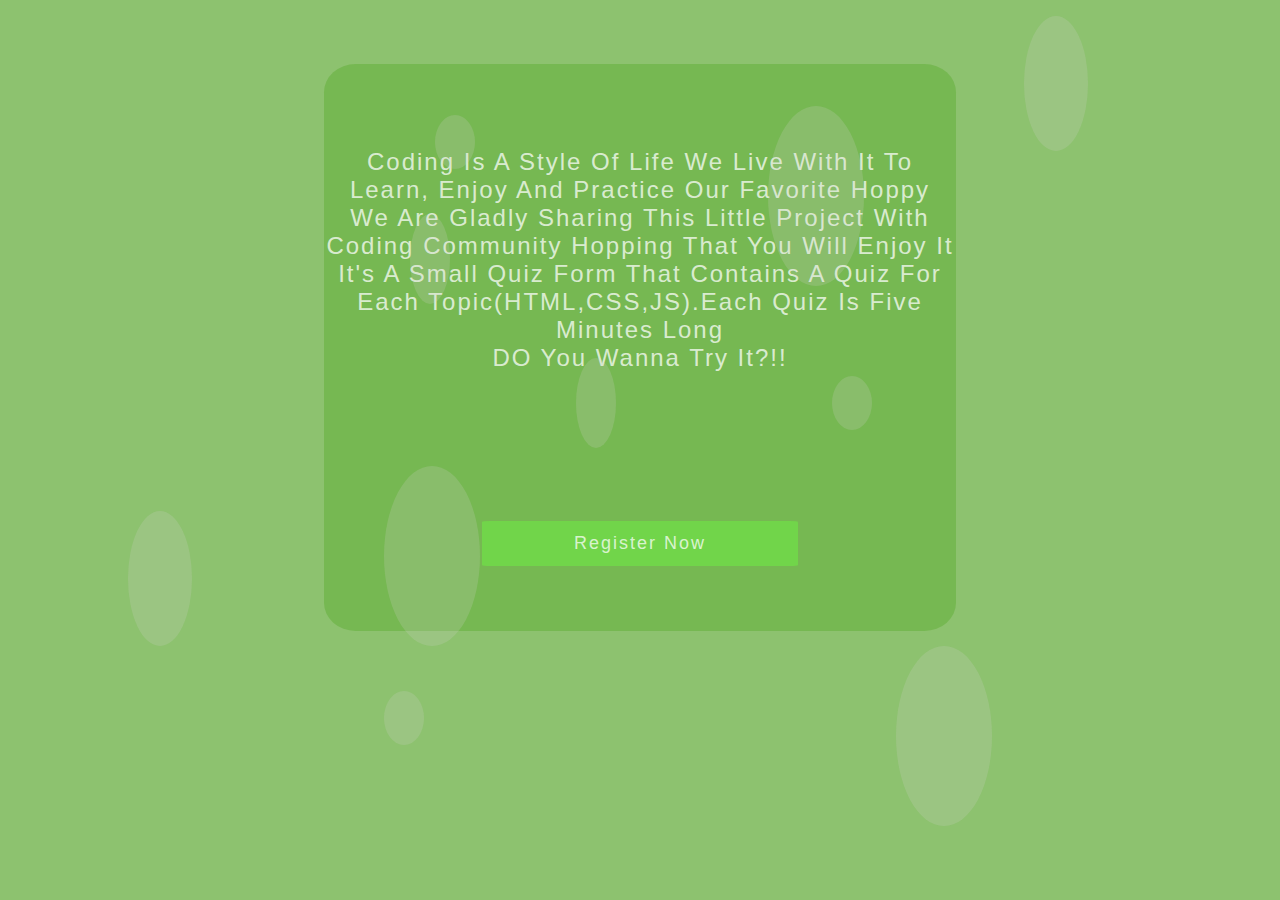
==== index.html @ 89b4d323 "Until Saturday" ====
<!DOCTYPE html>
<html lang="en">
<head>
    <meta charset="UTF-8">
    <meta http-equiv="X-UA-Compatible" content="IE=edge">
    <meta name="viewport" content="width=device-width, initial-scale=1.0">
    <link rel="stylesheet" href="./Homepage/style.css">
    <title>HomePage</title>
</head>
<body>
    <h1 id="wName"></h1>
    <form id="selectForm">
     <h2> Coding is a style of life we live with it to learn, enjoy and practice our favorite hoppy <br>
     we are gladly sharing this little project with coding community hopping that you will enjoy it <br>
     It's a small quiz form that contains a quiz for each topic(HTML,CSS,JS).Each quiz is five minutes long <br>
     DO you wanna try it?!!
    </h2>

        <button type="submit" id="submitt" value="" placeholder="" style="display: block;"><a href="./Registration page/index.html">Register Now</a></button>

        
        
    </form>
    <!-- <form action="" id="registerForm">
        
        <div id="subdiv"> <a href="../Homepage/index.html" id="sub">Go to homepage</a></div>
        <button type="submit" id="submit" value="" placeholder="">SignUp</button>
        <p>Already have an Account? <a href="../Login Page/index.html" id="a11"> Login Now!</a></p>
    
    </form> -->

    <ul id="ul1"></ul>
    <ul id="ul2"></ul>
    <ul id="ul3"></ul>
    <ul id="ul4"></ul>
    <ul id="ul5"></ul>
    <ul id="ul6"></ul>
    <ul id="ul7"></ul>
    <ul id="ul8"></ul>
    <ul id="ul9"></ul>
    <ul id="ul99"></ul>
</body>
</html>
---- Homepage/style.css ----
*{box-sizing: border-box;}
body{
    margin-top: 5%; 
    text-align: center;
    background-color: #8DC26F;
    
}
h1{
    color: rgba(255, 255, 255, 0.745);
    font-family: Arial, Helvetica, sans-serif;
}
form{
    background-color: #76b852;
    height: 63vh;
    display: grid;
    justify-content: center;
    align-items: center;
    width: 50%;
    height: 20hv;
    margin: 5% 25%;
    border-radius: 5%;
}
input{
    background-color:rgb(113, 213, 74);
    display: block;
    border: 1px solid rgba(255, 255, 255, 0.412);
    height: 5vh;
    text-align: center;
    color: aliceblue;
    font-size: large;
    font-weight: 500;
    font-family: Arial, Helvetica, sans-serif;
    width: 50%;
    margin: 0 25%;
}
button{
    border: 2px solid transparent;
    border-radius: 2.5%;
    background-color:rgb(113, 213, 74) ;
    color: rgba(255, 255, 255, 0.745);
    height: 5vh;
    font-size: large;
    font-weight: 500;
    letter-spacing: 2px;
    font-family: Arial, Helvetica, sans-serif;
    width: 50%;
    margin-left: 25%;
    display: none;
}
#submitt:hover{
    cursor: pointer;
    opacity: 0.8;
}

#ul1{
    position: absolute;
    top: 0%;
    left: 80%;
    background-color: rgb(213, 208, 208);
    width:5%;
    height: 15vh;
    display: block;
    border-radius: 50%;
    opacity: 20%;

}
#ul2{
    position: absolute;
    top: 55%;
    left: 10%;
    background-color: rgb(213, 208, 208);
    width:5%;
    height: 15vh;
    display: block;
    border-radius: 50%;
    opacity: 20%;

}
#ul3{
    position: absolute;
    top: 10%;
    left: 60%;
    background-color: rgb(213, 208, 208);
    width:7.5%;
    height: 20vh;
    display: block;
    border-radius: 75%;
    opacity: 20%;

}
#ul4{
    position: absolute;
    top: 70%;
    left: 70%;
    background-color: rgb(213, 208, 208);
    width:7.5%;
    height: 20vh;
    display: block;
    border-radius: 75%;
    opacity: 20%;

}
#ul5{
    position: absolute;
    top: 22%;
    left: 32%;
    background-color: rgb(213, 208, 208);
    width:2.5%;
    height: 10vh;
    display: block;
    border-radius: 50%;
    opacity: 20%;

}
#ul6{
    position: absolute;
    top: 38%;
    left: 45%;
    background-color: rgb(213, 208, 208);
    width:2.5%;
    height: 10vh;
    display: block;
    border-radius: 50%;
    opacity: 20%;

}
#ul7{
    position: absolute;
    top: 50%;
    left: 30%;
    background-color: rgb(213, 208, 208);
    width: 7.5%;
    height: 20vh;
    display: block;
    border-radius: 100%;
    opacity: 20%;

}
#ul8{
    position: absolute;
    top: 40%;
    left: 65%;
    background-color: rgb(213, 208, 208);
    width: 0.5%;
    height: 6vh;
    display: block;
    border-radius: 100%;
    opacity: 20%;

}
#ul9{
    position: absolute;
    top: 75%;
    left: 30%;
    background-color: rgb(213, 208, 208);
    width: 0.5%;
    height: 6vh;
    display: block;
    border-radius: 100%;
    opacity: 20%;

}
#ul99{
    position: absolute;
    top: 11%;
    left: 34%;
    background-color: rgb(213, 208, 208);
    width: 0.5%;
    height: 6vh;
    display: block;
    border-radius: 100%;
    opacity: 20%;

}
#sub:hover {
    -webkit-transition: .5s all;
    -moz-transition: .5s all;
    -o-transition: .5s all;
    -ms-transition: .5s all;
    transition: .5s all;
    background: #8DC26F;
  }


#sub{
    text-align: center;
    /* font-size: .9em; */
    color: rgba(255, 255, 255, 0.745);
    background: rgb(113, 213, 74);
    outline: none;
    border: 1px solid #76b852;
    cursor: pointer;
    padding: 5% 5%;
    -webkit-appearance: none;
    width: 100%;
    /* margin: 2em 0; */
    letter-spacing: 2px;
    display: block;
    text-decoration: none;
    font-family: Arial, Helvetica, sans-serif;
  }
  #subdiv{
    background-color:rgb(113, 213, 74) ;
    width: 91%;
    display: none;
  }
  P{
    color: rgba(255, 255, 255, 0.745);
    font-family: Arial, Helvetica, sans-serif;
  }
#a11{
    color: rgba(255, 255, 255, 0.745);
    font-family: Arial, Helvetica, sans-serif;
    text-decoration: none;
  }
  /* //////////////////////// */
  select{
    color: rgba(255, 255, 255, 0.745);
    text-align: center;
    font-family: 'Roboto', sans-serif;
    background-color:rgb(113, 213, 74);
    width: 100%;
    height: 5vh;
    letter-spacing: 4px;
    border: none;
    margin: 0 25%;
    
  }
  /* #option1{
    color: white;
    text-align: center;
    font-family: 'Roboto', sans-serif;
    background-color:#76b852;
    width: 100%;
    height: 5vh;
    letter-spacing: 4px;
    border: none;
  } */
  #selectDiv{
   display: flex;
   justify-content: center;
  }
  select:hover {
    -webkit-transition: .5s all;
    -moz-transition: .5s all;
    -o-transition: .5s all;
    -ms-transition: .5s all;
    transition: .5s all;
    background: #8DC26F;
  }

  h2 {
    text-align: center;
    color: rgba(255, 255, 255, 0.745);
    font-weight: 100;
    text-transform: capitalize;
    letter-spacing: 2px;
    font-family: 'Roboto', sans-serif;
  }
  a{
    text-decoration: none;
    color: rgba(255, 255, 255, 0.745);
  }
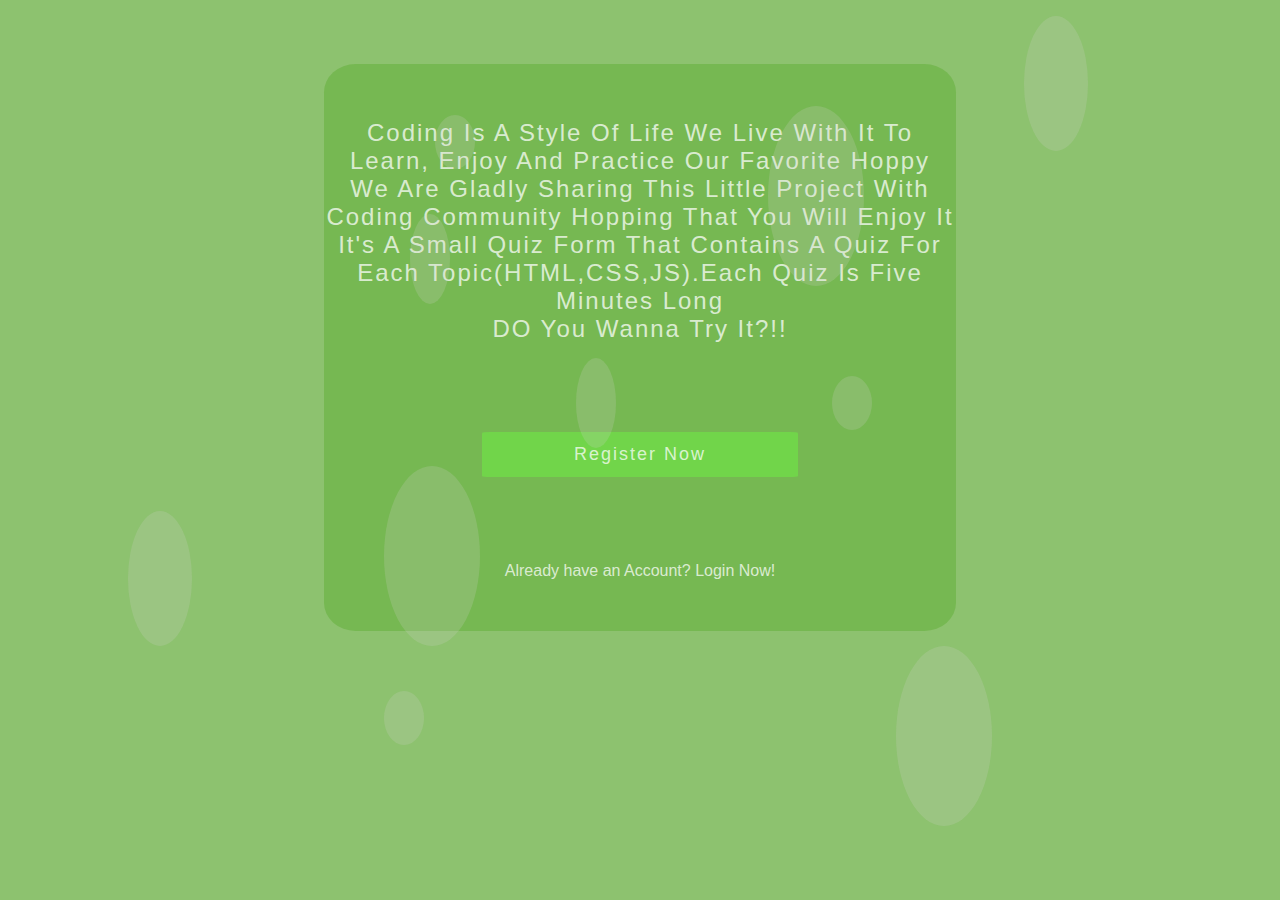
==== commit 87910d36: "questions and indexPage" ====
--- a/index.html
+++ b/index.html
@@ -8,6 +8,7 @@
     <title>HomePage</title>
 </head>
 <body>
+
     <h1 id="wName"></h1>
     <form id="selectForm">
      <h2> Coding is a style of life we live with it to learn, enjoy and practice our favorite hoppy <br>
@@ -19,15 +20,9 @@
         <button type="submit" id="submitt" value="" placeholder="" style="display: block;"><a href="./Registration page/index.html">Register Now</a></button>
 
         
-        
+        <p>Already have an Account? <a href="./Login Page/index.html" id="a11"> Login Now!</a></p>
     </form>
-    <!-- <form action="" id="registerForm">
-        
-        <div id="subdiv"> <a href="../Homepage/index.html" id="sub">Go to homepage</a></div>
-        <button type="submit" id="submit" value="" placeholder="">SignUp</button>
-        <p>Already have an Account? <a href="../Login Page/index.html" id="a11"> Login Now!</a></p>
     
-    </form> -->
 
     <ul id="ul1"></ul>
     <ul id="ul2"></ul>
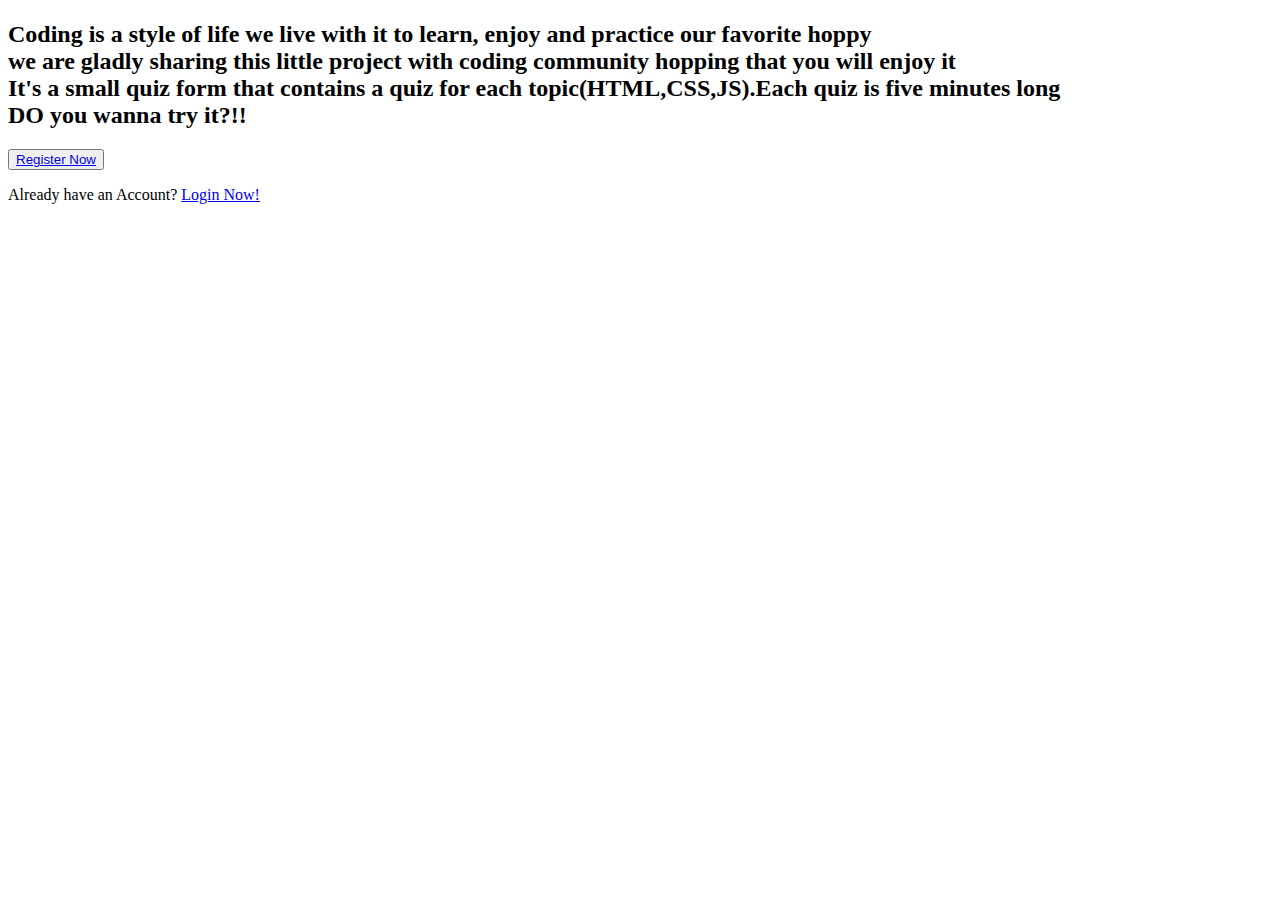
==== commit 09687ee3: "last version" ====
--- a/index.html
+++ b/index.html
@@ -4,23 +4,23 @@
     <meta charset="UTF-8">
     <meta http-equiv="X-UA-Compatible" content="IE=edge">
     <meta name="viewport" content="width=device-width, initial-scale=1.0">
-    <link rel="stylesheet" href="./Homepage/style.css">
+    <link rel="stylesheet" href="./homepage/style.css">
     <title>HomePage</title>
 </head>
 <body>
 
     <h1 id="wName"></h1>
-    <form id="selectForm">
-     <h2> Coding is a style of life we live with it to learn, enjoy and practice our favorite hoppy <br>
+    <form id="homeForm">
+     <h2 id="h2welcoming"> Coding is a style of life we live with it to learn, enjoy and practice our favorite hoppy <br>
      we are gladly sharing this little project with coding community hopping that you will enjoy it <br>
      It's a small quiz form that contains a quiz for each topic(HTML,CSS,JS).Each quiz is five minutes long <br>
      DO you wanna try it?!!
     </h2>
 
-        <button type="submit" id="submitt" value="" placeholder="" style="display: block;"><a href="./Registration page/index.html">Register Now</a></button>
+        <button type="submit" id="submitt" value="" placeholder="" style="display: block;"><a href="./Registration page/index.html" id="link">Register Now</a></button>
 
         
-        <p>Already have an Account? <a href="./Login Page/index.html" id="a11"> Login Now!</a></p>
+        <p id="par">Already have an Account? <a href="./Login Page/index.html" id="a22"> Login Now!</a></p>
     </form>
     
 
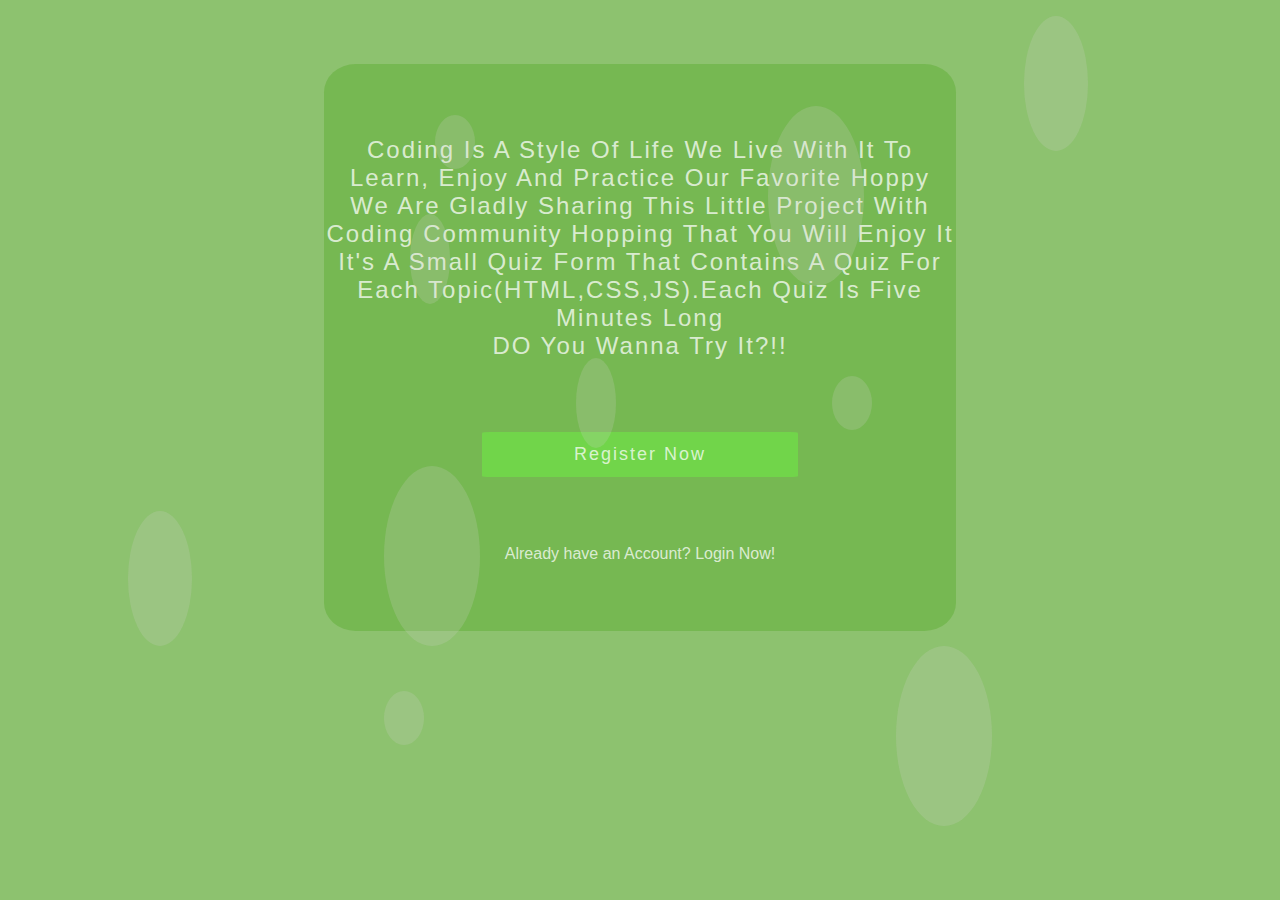
==== commit 06ae0acc: "error solved" ====
--- a/index.html
+++ b/index.html
@@ -4,7 +4,7 @@
     <meta charset="UTF-8">
     <meta http-equiv="X-UA-Compatible" content="IE=edge">
     <meta name="viewport" content="width=device-width, initial-scale=1.0">
-    <link rel="stylesheet" href="./homepage/style.css">
+    <link rel="stylesheet" href="./Homepage/style.css">
     <title>HomePage</title>
 </head>
 <body>
--- a/Homepage/style.css
+++ b/Homepage/style.css
@@ -0,0 +1,873 @@
+*{box-sizing: border-box;}
+body{
+    margin-top: 5%; 
+    text-align: center;
+    background-color: #8DC26F;
+    
+}
+h1{
+    color: rgba(255, 255, 255, 0.745);
+    font-family: Arial, Helvetica, sans-serif;
+}
+form{
+    background-color: #76b852;
+    height: 63vh;
+    display: grid;
+    justify-content: center;
+    align-items: center;
+    width: 50%;
+    height: 20hv;
+    margin: 5% 25%;
+    border-radius: 5%;
+    align-content: space-evenly;
+}
+#homeForm{
+    background-color: #76b852;
+    height: 63vh;
+    display: grid;
+    justify-content: center;
+    align-items: center;
+    width: 50%;
+    height: 20hv;
+    margin: 5% 25%;
+    border-radius: 5%;
+    align-content: space-evenly;
+}
+input{
+    background-color:rgb(113, 213, 74);
+    display: block;
+    border: 1px solid rgba(255, 255, 255, 0.412);
+    height: 5vh;
+    text-align: center;
+    color: aliceblue;
+    font-size: large;
+    font-weight: 500;
+    font-family: Arial, Helvetica, sans-serif;
+    width: 50%;
+    margin: 0 25%;
+}
+button{
+    border: 2px solid transparent;
+    border-radius: 2.5%;
+    background-color:rgb(113, 213, 74) ;
+    color: rgba(255, 255, 255, 0.745);
+    height: 5vh;
+    font-size: large;
+    font-weight: 500;
+    letter-spacing: 2px;
+    font-family: Arial, Helvetica, sans-serif;
+    width: 50%;
+    margin-left: 25%;
+
+}
+#submitt:hover{
+    cursor: pointer;
+    opacity: 0.8;
+}
+
+#ul1{
+    position: absolute;
+    top: 0%;
+    left: 80%;
+    background-color: rgb(213, 208, 208);
+    width:5%;
+    height: 15vh;
+    display: block;
+    border-radius: 50%;
+    opacity: 20%;
+
+}
+#ul2{
+    position: absolute;
+    top: 55%;
+    left: 10%;
+    background-color: rgb(213, 208, 208);
+    width:5%;
+    height: 15vh;
+    display: block;
+    border-radius: 50%;
+    opacity: 20%;
+
+}
+#ul3{
+    position: absolute;
+    top: 10%;
+    left: 60%;
+    background-color: rgb(213, 208, 208);
+    width:7.5%;
+    height: 20vh;
+    display: block;
+    border-radius: 75%;
+    opacity: 20%;
+
+}
+#ul4{
+    position: absolute;
+    top: 70%;
+    left: 70%;
+    background-color: rgb(213, 208, 208);
+    width:7.5%;
+    height: 20vh;
+    display: block;
+    border-radius: 75%;
+    opacity: 20%;
+
+}
+#ul5{
+    position: absolute;
+    top: 22%;
+    left: 32%;
+    background-color: rgb(213, 208, 208);
+    width:2.5%;
+    height: 10vh;
+    display: block;
+    border-radius: 50%;
+    opacity: 20%;
+
+}
+#ul6{
+    position: absolute;
+    top: 38%;
+    left: 45%;
+    background-color: rgb(213, 208, 208);
+    width:2.5%;
+    height: 10vh;
+    display: block;
+    border-radius: 50%;
+    opacity: 20%;
+
+}
+#ul7{
+    position: absolute;
+    top: 50%;
+    left: 30%;
+    background-color: rgb(213, 208, 208);
+    width: 7.5%;
+    height: 20vh;
+    display: block;
+    border-radius: 100%;
+    opacity: 20%;
+
+}
+#ul8{
+    position: absolute;
+    top: 40%;
+    left: 65%;
+    background-color: rgb(213, 208, 208);
+    width: 0.5%;
+    height: 6vh;
+    display: block;
+    border-radius: 100%;
+    opacity: 20%;
+
+}
+#ul9{
+    position: absolute;
+    top: 75%;
+    left: 30%;
+    background-color: rgb(213, 208, 208);
+    width: 0.5%;
+    height: 6vh;
+    display: block;
+    border-radius: 100%;
+    opacity: 20%;
+
+}
+#ul99{
+    position: absolute;
+    top: 11%;
+    left: 34%;
+    background-color: rgb(213, 208, 208);
+    width: 0.5%;
+    height: 6vh;
+    display: block;
+    border-radius: 100%;
+    opacity: 20%;
+
+}
+#sub:hover {
+    -webkit-transition: .5s all;
+    -moz-transition: .5s all;
+    -o-transition: .5s all;
+    -ms-transition: .5s all;
+    transition: .5s all;
+    background: #8DC26F;
+  }
+
+
+#sub{
+    text-align: center;
+    /* font-size: .9em; */
+    color: rgba(255, 255, 255, 0.745);
+    background: rgb(113, 213, 74);
+    outline: none;
+    border: 1px solid #76b852;
+    cursor: pointer;
+    padding: 5% 5%;
+    -webkit-appearance: none;
+    width: 100%;
+    /* margin: 2em 0; */
+    letter-spacing: 2px;
+    display: block;
+    text-decoration: none;
+    font-family: Arial, Helvetica, sans-serif;
+  }
+  #subdiv{
+    background-color:rgb(113, 213, 74) ;
+    width: 91%;
+    display: none;
+  }
+  P{
+    color: rgba(255, 255, 255, 0.745);
+    font-family: Arial, Helvetica, sans-serif;
+  }
+#a11{
+    color: rgba(255, 255, 255, 0.745);
+    font-family: Arial, Helvetica, sans-serif;
+    text-decoration: none;
+  }
+  /* //////////////////////// */
+  select{
+    color: rgba(255, 255, 255, 0.745);
+    text-align: center;
+    font-family: 'Roboto', sans-serif;
+    background-color:rgb(113, 213, 74);
+    width: 100%;
+    height: 5vh;
+    letter-spacing: 4px;
+    border: none;
+    margin: 0 25%;
+    
+  }
+  /* #option1{
+    color: white;
+    text-align: center;
+    font-family: 'Roboto', sans-serif;
+    background-color:#76b852;
+    width: 100%;
+    height: 5vh;
+    letter-spacing: 4px;
+    border: none;
+  } */
+  #selectDiv{
+   display: flex;
+   justify-content: center;
+  }
+  select:hover {
+    -webkit-transition: .5s all;
+    -moz-transition: .5s all;
+    -o-transition: .5s all;
+    -ms-transition: .5s all;
+    transition: .5s all;
+    background: #8DC26F;
+  }
+
+  h2, h3 {
+    text-align: center;
+    color: rgba(255, 255, 255, 0.745);
+    font-weight: 100;
+    text-transform: capitalize;
+    letter-spacing: 2px;
+    font-family: 'Roboto', sans-serif;
+  }
+  a{
+    text-decoration: none;
+    color: rgba(255, 255, 255, 0.745);
+  }
+#h2welcoming{
+    text-align: center;
+
+}
+
+  /* /////////////////////media///////////////////////////// */
+  @media (min-width:1600px) and (max-width:2560px)
+  {
+    #submitt{
+        margin-top: 4%;
+        width: 50%;
+        margin-left: 25%;
+       }
+       option{
+           font-size: 12px;
+           width: 10px;
+           display: inline;
+       }
+    #homeForm{
+        width: 60%;
+        margin: 12% 21%;
+      }
+      #h2welcoming {
+        text-align: center;
+        font-size: 2vw;
+    }
+    a{
+        font-size: 2vw;
+    }
+    p{
+        font-size: 2vw;
+    }
+    #wName{
+        font-size: 3vw;
+    }
+    #selectForm{
+        width: 80%;
+        margin: 5% 10%;
+        align-content: center;
+       }
+   #select{
+    font-size: 1vw
+   }
+   h2{
+       font-size: 2vw;
+   }
+    #ul1{
+      position: absolute;
+      top: 0%;
+      left: 80%;
+      background-color: rgb(213, 208, 208);
+      width:11%;
+      height: 15vh;
+      display: block;
+      border-radius: 50%;
+      opacity: 20%;
+  
+  }
+  #ul2{
+      position: absolute;
+      top: 70%;
+      left: 10%;
+      background-color: rgb(213, 208, 208);
+      width: 12%;
+      height: 17vh;
+      display: block;
+      border-radius: 50%;
+      opacity: 20%;
+  
+  }
+  #ul3{
+      position: absolute;
+      top: 10%;
+      left: 60%;
+      background-color: rgb(213, 208, 208);
+      width:14.5%;
+      height: 20vh;
+      display: block;
+      border-radius: 75%;
+      opacity: 20%;
+  
+  }
+  #ul4{
+      position: absolute;
+      top: 70%;
+      left: 70%;
+      background-color: rgb(213, 208, 208);
+      width: 13.5%;
+      height: 20vh;
+      display: block;
+      border-radius: 75%;
+      opacity: 20%;
+  
+  }
+  #ul5{
+      position: absolute;
+      top: 22%;
+      left: 18%;
+      background-color: rgb(213, 208, 208);
+      width: 6.5%;
+      height: 10vh;
+      display: block;
+      border-radius: 50%;
+      opacity: 20%;
+  
+  }
+  #ul6{
+      position: absolute;
+      top: 38%;
+      left: 45%;
+      background-color: rgb(213, 208, 208);
+      width: 9.5%;
+      height: 13vh;
+      display: block;
+      border-radius: 50%;
+      opacity: 20%;
+  
+  }
+  #ul7{
+      position: absolute;
+      top: 50%;
+      left: 16%;
+      background-color: rgb(213, 208, 208);
+      width:14.5%;
+      height: 20vh;
+      display: block;
+      border-radius: 100%;
+      opacity: 20%;
+  
+  }
+  #ul8{
+      position: absolute;
+      top: 40%;
+      left: 65%;
+      background-color: rgb(213, 208, 208);
+      width: 7.5%;
+     height: 10vh;
+      display: block;
+      border-radius: 100%;
+      opacity: 20%;
+  
+  }
+  #ul9{
+      position: absolute;
+      top: 75%;
+      left: 30%;
+      background-color: rgb(213, 208, 208);
+      width: 10.5%;
+      height: 14vh;
+      display: block;
+      border-radius: 100%;
+      opacity: 20%;
+  
+  }
+  #ul99{
+      position: absolute;
+      top: 11%;
+      left: 34%;
+      background-color: rgb(213, 208, 208);
+      width: 7.5%;
+      height: 11vh;
+      display: block;
+      border-radius: 100%;
+      opacity: 20%;
+  
+  }
+  }
+
+
+
+  @media (max-width:769px)
+  {
+    a{
+        font-size: 65%;
+    }
+    #a11{
+        font-size: 2vw;
+    }
+    #selectForm{
+        width: 80%;
+        margin: 10% 10%;
+        align-content: center;
+       }
+       #submitt{
+        margin-top: 8%;
+        width: 84%;
+        margin-left: 8%;
+       }
+   #select{
+    letter-spacing: 1px;
+    margin: 0 8%;
+   }
+    #homeForm{
+        width: 60%;
+        margin: 12% 21%;
+      }
+    #h2welcoming{
+        text-align: center;
+     font-size:85%;;
+    }
+    #ul1{
+      position: absolute;
+      top: 0%;
+      left: 80%;
+      background-color: rgb(213, 208, 208);
+      width:11%;
+      height: 15vh;
+      display: block;
+      border-radius: 50%;
+      opacity: 20%;
+  
+  }
+  #ul2{
+      position: absolute;
+      top: 55%;
+      left: 10%;
+      background-color: rgb(213, 208, 208);
+      width: 10%;
+      height: 15vh;
+      display: block;
+      border-radius: 50%;
+      opacity: 20%;
+  
+  }
+  #ul3{
+      position: absolute;
+      top: 10%;
+      left: 60%;
+      background-color: rgb(213, 208, 208);
+      width:14.5%;
+      height: 20vh;
+      display: block;
+      border-radius: 75%;
+      opacity: 20%;
+  
+  }
+  #ul4{
+      position: absolute;
+      top: 70%;
+      left: 70%;
+      background-color: rgb(213, 208, 208);
+      width: 14.5%;
+      height: 20vh;
+      display: block;
+      border-radius: 75%;
+      opacity: 20%;
+  
+  }
+  #ul5{
+      position: absolute;
+      top: 22%;
+      left: 32%;
+      background-color: rgb(213, 208, 208);
+      width: 9.5%;
+      height: 10vh;
+      display: block;
+      border-radius: 50%;
+      opacity: 20%;
+  
+  }
+  #ul6{
+      position: absolute;
+      top: 38%;
+      left: 45%;
+      background-color: rgb(213, 208, 208);
+      width: 8.5%;
+      height: 10vh;
+      display: block;
+      border-radius: 50%;
+      opacity: 20%;
+  
+  }
+  #ul7{
+      position: absolute;
+      top: 50%;
+      left: 30%;
+      background-color: rgb(213, 208, 208);
+      width:14.5%;
+      height: 20vh;
+      display: block;
+      border-radius: 100%;
+      opacity: 20%;
+  
+  }
+  #ul8{
+      position: absolute;
+      top: 40%;
+      left: 65%;
+      background-color: rgb(213, 208, 208);
+      width: 0.5%;
+      height: 6vh;
+      display: block;
+      border-radius: 100%;
+      opacity: 20%;
+  
+  }
+  #ul9{
+      position: absolute;
+      top: 75%;
+      left: 30%;
+      background-color: rgb(213, 208, 208);
+      width: 9.5%;
+      height: 12vh;
+      display: block;
+      border-radius: 100%;
+      opacity: 20%;
+  
+  }
+  #ul99{
+      position: absolute;
+      top: 11%;
+      left: 34%;
+      background-color: rgb(213, 208, 208);
+      width: 0.5%;
+      height: 6vh;
+      display: block;
+      border-radius: 100%;
+      opacity: 20%;
+  
+  }
+  #par,#a22,#link{
+    font-size: 14px;
+   }
+  }
+  @media (max-width:426px)
+  {
+      h1{
+        font-size: 5.5vw;
+        margin-top: 15%;
+      }
+      h2{
+        font-size: 90%;
+      }
+    #h2welcoming{
+        text-align: center;
+       font-size: 65%;
+    } 
+    #homeForm{
+        width: 70%;
+        margin: 25% 16%;
+    } 
+  
+    a{
+        font-size: 50%;
+    }
+    #a11{
+        font-size: 100%;
+    }
+    p{
+        font-size: 60%;
+    }
+    #ul1{
+        width: 17%;
+    height: 12vh;
+
+    }
+    #ul2{
+        width: 16%;
+        height: 11vh;
+    }
+    #ul3{
+     width: 18.5%;
+    height: 12vh;
+    }
+    #ul4{
+        width: 17.5%;
+        height: 15vh;
+    }
+    #ul5{
+        left: 16%;
+        width: 15.5%;
+    }
+    #ul6{
+        left: 9%;
+        width: 15.5%;
+    }
+    #ul7{
+        width: 15.5%;
+    height: 12vh;
+    left: 68%;
+    }  
+    #selectForm{
+        width: 80%;
+        margin: 10% 10%;
+        align-content: center;
+       }
+       #submitt{
+        margin-top: 8%;
+        width: 84%;
+        margin-left: 8%;
+       }
+   #select{
+    letter-spacing: 1px;
+    margin: 0 8%;
+   }
+   button a{
+    font-size: 53%;
+   }
+   #par,#a22,#link{
+    font-size: 14px;
+   }
+   
+  }
+  @media (max-width:376px)
+  { 
+    #h2welcoming{
+        text-align: center;
+        align-content: center;
+       font-size: 60%;
+    }
+    a {
+        font-size: 40%;
+    }
+    #a11{
+        font-size: 2.5vw;
+    }
+    #ul1{
+        width: 17%;
+    height: 12vh;
+
+    }
+    #ul2{
+        width: 16%;
+        height: 11vh;
+    }
+    #ul3{
+     width: 18.5%;
+    height: 12vh;
+    }
+    #ul4{
+        width: 17.5%;
+        height: 15vh;
+    }
+    #ul5{
+        left: 16%;
+        width: 15.5%;
+    }
+    #ul6{
+        left: 9%;
+        width: 15.5%;
+    }
+    #ul7{
+        width: 18.5%;
+    height: 13vh;
+    }  
+    #homeForm{
+        width: 70%;
+        margin: 30% 18%;
+    }
+    button{
+        margin-bottom: 5%;
+    }
+    #selectForm{
+        width: 80%;
+        margin: 10% 10%;
+        align-content: center;
+       }
+       #submitt{
+        margin-top: 8%;
+        width: 84%;
+        margin-left: 8%;
+       }
+   #select{
+    letter-spacing: 1px;
+    margin: 0 8%;
+   }
+   button a{
+    font-size: 53%;
+   }
+   #par,#a22,#link{
+    font-size: 11px;
+   }
+
+  }
+  @media (max-width:321px)
+  { 
+    #h2welcoming{
+        text-align: center;
+        font-size: 70%;
+       margin-bottom:10%;
+    }
+    a {
+        font-size: 30%;
+    }
+    p{
+        font-size: 45%;
+    }
+    #ul1{
+        width: 16%;
+    height: 10vh;
+    }
+    #ul3{
+     width: 18.5%;
+    height: 11vh;
+    }
+    #ul4{
+        width: 17.5%;
+        height: 15vh;
+    }
+    #ul5{
+        left: 16%;
+    }
+    #ul6{
+        left: 9%;
+    }  
+    #ul7{
+    width: 19.5%;
+    height: 10vh;
+    }
+    #ul8{
+        width: 25.5%;
+        height: 12vh;
+        top: 27%;
+       }
+    #homeForm{
+        width: 70%;
+        margin: 30% 18%;
+    }
+    
+    #selectForm{
+        width: 80%;
+        margin: 10% 10%;
+        align-content: center;
+       }
+
+       #submitt{
+        margin-top: 8%;
+        width: 84%;
+        margin-left: 8%;
+       }
+   #select{
+    letter-spacing: 1px;
+    margin: 0 8%;
+   }
+   button a{
+    font-size: 53%;
+   }
+   #par,#a22,#link{
+    font-size: 10px;
+   }
+
+  }
+  @media (max-width:281px){
+    button{
+        height: 6vh;
+    }
+    #homeForm{
+        width: 70%;
+        margin: 30% 18%;
+    }
+    #h2welcoming{
+        margin-bottom: 15%;
+    }
+   p{
+    margin-top: 15%;
+   }
+   #ul1{
+    height: 7vh;
+   }
+   #ul2{
+    height: 10vh;
+   }
+   #ul3{
+    height: 9vh;
+   }
+   #ul4{
+    height: 8vh;
+   }
+   #ul7{
+    height: 11vh;
+   }
+  
+   #submitt{
+    margin-top: 8%;
+    width: 84%;
+    margin-left: 8%;
+   }
+   #selectForm{
+    width: 80%;
+    margin: 10% 10%;
+    align-content: center;
+   }
+   #wName{
+    font-size: 7.5vw;
+    margin-top: 20%;
+   }
+  #a11{
+    font-size: 53%;
+   }
+   #select{
+    letter-spacing: 1px;
+    margin: 0 8%;
+   }
+   #par,#a22,#link{
+    font-size: 10px;
+   }
+  }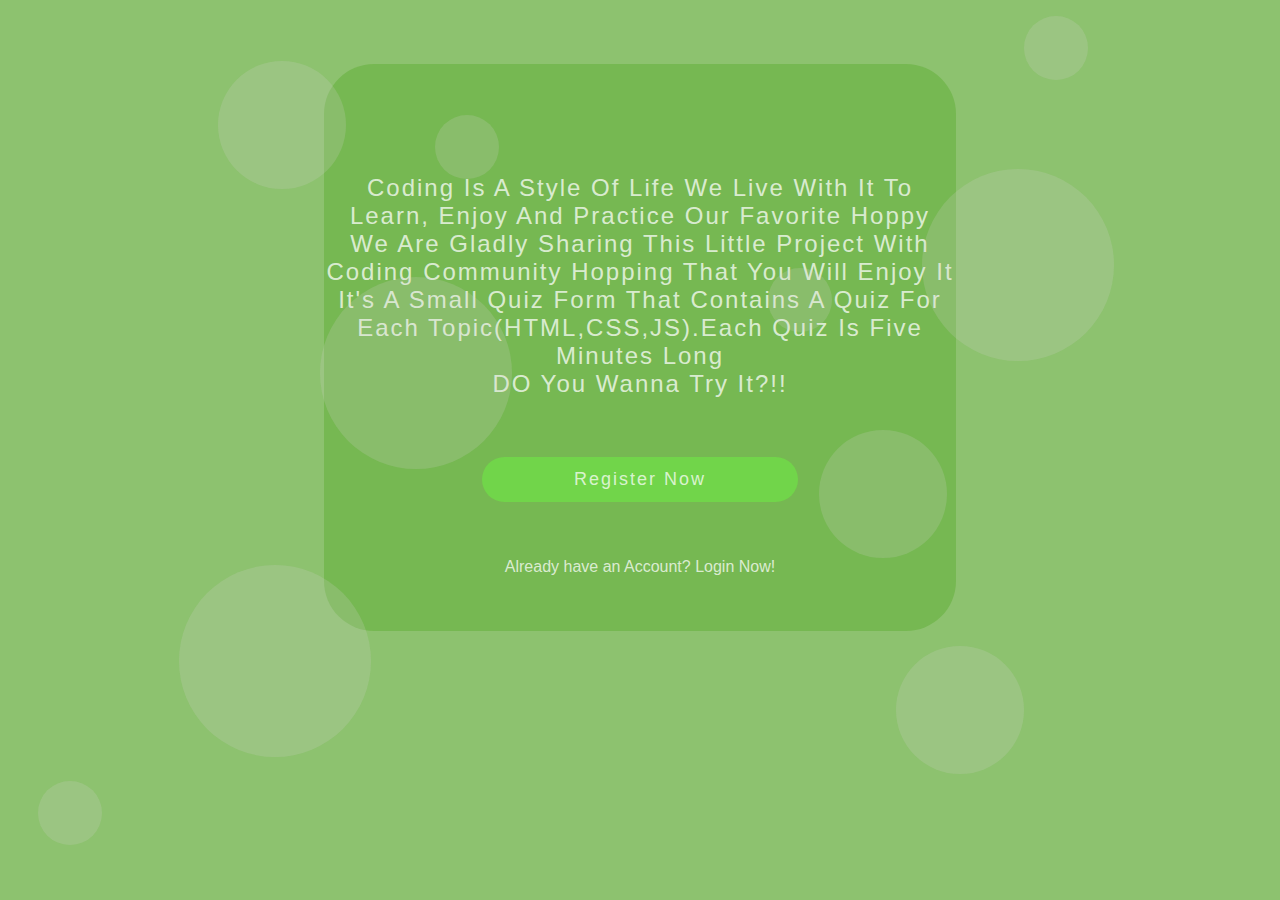
==== commit f3127c63: "Done" ====
--- a/index.html
+++ b/index.html
@@ -9,20 +9,25 @@
 </head>
 <body>
 
-    <h1 id="wName"></h1>
-    <form id="homeForm">
+ <form id="homeForm">
      <h2 id="h2welcoming"> Coding is a style of life we live with it to learn, enjoy and practice our favorite hoppy <br>
      we are gladly sharing this little project with coding community hopping that you will enjoy it <br>
      It's a small quiz form that contains a quiz for each topic(HTML,CSS,JS).Each quiz is five minutes long <br>
      DO you wanna try it?!!
     </h2>
 
-        <button type="submit" id="submitt" value="" placeholder="" style="display: block;"><a href="./Registration page/index.html" id="link">Register Now</a></button>
+        <button type="submit" id="submitt" value="" placeholder="" style="display: block;"><a href="./Registration page/index.html">Register Now</a></button>
 
+        <p>Already have an Account? <a href="./Login Page/index.html" id="a11">Login Now!</a></p>
         
-        <p id="par">Already have an Account? <a href="./Login Page/index.html" id="a22"> Login Now!</a></p>
     </form>
+    <!-- <form action="" id="registerForm">
+        
+        <div id="subdiv"> <a href="../Homepage/index.html" id="sub">Go to homepage</a></div>
+        <button type="submit" id="submit" value="" placeholder="">SignUp</button>
+        <p>Already have an Account? <a href="../Login Page/index.html" id="a11"> Login Now!</a></p>
     
+    </form> -->
 
     <ul id="ul1"></ul>
     <ul id="ul2"></ul>
--- a/Homepage/style.css
+++ b/Homepage/style.css
@@ -11,15 +11,14 @@
 }
 form{
     background-color: #76b852;
-    height: 63vh;
-    display: grid;
+    height: 50vh;
+    display: inline-block;
     justify-content: center;
     align-items: center;
-    width: 50%;
-    height: 20hv;
-    margin: 5% 25%;
-    border-radius: 5%;
-    align-content: space-evenly;
+    width: 40%;
+    margin: 3% 0%;
+    padding-top: 4%;
+    border-radius: 50px;
 }
 #homeForm{
     background-color: #76b852;
@@ -30,7 +29,7 @@
     width: 50%;
     height: 20hv;
     margin: 5% 25%;
-    border-radius: 5%;
+    border-radius: 50px;
     align-content: space-evenly;
 }
 input{
@@ -57,13 +56,20 @@
     letter-spacing: 2px;
     font-family: Arial, Helvetica, sans-serif;
     width: 50%;
+    border-radius: 50px;
+    
+}
+#submitt{
     margin-left: 25%;
-
 }
 #submitt:hover{
     cursor: pointer;
     opacity: 0.8;
 }
+#submittt:hover{
+    cursor: pointer;
+    opacity: 0.8;
+}
 
 #ul1{
     position: absolute;
@@ -71,34 +77,49 @@
     left: 80%;
     background-color: rgb(213, 208, 208);
     width:5%;
-    height: 15vh;
-    display: block;
-    border-radius: 50%;
-    opacity: 20%;
+    padding-bottom: 5%;
+    display: block;
+    border-radius: 50px;
+    opacity: 20%;
+    animation-name: move1;
+    animation-duration: 4s;
+    animation-direction: alternate;
+    animation-iteration-count: infinite;
+    animation-timing-function: linear;
 
 }
 #ul2{
     position: absolute;
-    top: 55%;
-    left: 10%;
+    top: 85%;
+    left: 3%;
     background-color: rgb(213, 208, 208);
     width:5%;
-    height: 15vh;
-    display: block;
-    border-radius: 50%;
-    opacity: 20%;
+    padding-bottom: 5%;
+    display: block;
+    border-radius: 50px;
+    opacity: 20%;
+    animation-name: move2;
+    animation-duration: 7s;
+    animation-direction: alternate;
+    animation-iteration-count: infinite;
+    animation-timing-function: linear;
 
 }
 #ul3{
     position: absolute;
-    top: 10%;
+    top: 28%;
     left: 60%;
     background-color: rgb(213, 208, 208);
-    width:7.5%;
-    height: 20vh;
-    display: block;
-    border-radius: 75%;
-    opacity: 20%;
+    width:5%;
+    padding-bottom: 5%;
+    border-radius: 50px;
+    display: block;
+    opacity: 20%;
+    animation-name: move3;
+    animation-duration: 4s;
+    animation-direction: alternate;
+    animation-iteration-count: infinite;
+    animation-timing-function: linear;
 
 }
 #ul4{
@@ -106,71 +127,101 @@
     top: 70%;
     left: 70%;
     background-color: rgb(213, 208, 208);
-    width:7.5%;
-    height: 20vh;
-    display: block;
-    border-radius: 75%;
-    opacity: 20%;
+    width:10%;
+    padding-bottom: 10%;
+    display: block;
+    border-radius: 100px;
+    opacity: 20%;
+    animation-name: move4;
+    animation-duration: 7s;
+    animation-direction: alternate;
+    animation-iteration-count: infinite;
+    animation-timing-function: linear;
 
 }
 #ul5{
     position: absolute;
-    top: 22%;
-    left: 32%;
-    background-color: rgb(213, 208, 208);
-    width:2.5%;
-    height: 10vh;
-    display: block;
-    border-radius: 50%;
-    opacity: 20%;
+    top: 5%;
+    left: 17%;
+    background-color: rgb(213, 208, 208);
+    width:10%;
+    padding-bottom: 10%;
+    display: block;
+    border-radius: 100px;
+    opacity: 20%;
+    animation-name: move5;
+    animation-duration: 7s;
+    animation-direction: alternate;
+    animation-iteration-count: infinite;
+    animation-timing-function: linear;
 
 }
 #ul6{
     position: absolute;
-    top: 38%;
-    left: 45%;
-    background-color: rgb(213, 208, 208);
-    width:2.5%;
-    height: 10vh;
-    display: block;
-    border-radius: 50%;
-    opacity: 20%;
+    top: 46%;
+    left: 64%;
+    background-color: rgb(213, 208, 208);
+    width: 10%;
+    padding-bottom: 10%;
+    display: block;
+    border-radius: 100px;
+    opacity: 20%;
+    animation-name: move6;
+    animation-duration: 7s;
+    animation-direction: alternate;
+    animation-iteration-count: infinite;
+    animation-timing-function: linear;
 
 }
 #ul7{
     position: absolute;
-    top: 50%;
-    left: 30%;
-    background-color: rgb(213, 208, 208);
-    width: 7.5%;
-    height: 20vh;
-    display: block;
-    border-radius: 100%;
-    opacity: 20%;
+    top: 61%;
+    left: 14%;
+    background-color: rgb(213, 208, 208);
+    width: 15%;
+    padding-bottom: 15%;
+    display: block;
+    border-radius: 130px;
+    opacity: 20%;
+    animation-name: move7;
+    animation-duration: 10s;
+    animation-direction: alternate;
+    animation-iteration-count: infinite;
+    animation-timing-function: linear;
 
 }
 #ul8{
     position: absolute;
-    top: 40%;
-    left: 65%;
-    background-color: rgb(213, 208, 208);
-    width: 0.5%;
-    height: 6vh;
-    display: block;
-    border-radius: 100%;
-    opacity: 20%;
+    top: 17%;
+    left: 72%;
+    background-color: rgb(213, 208, 208);
+    width: 15%;
+    padding-bottom: 15%;
+    display: block;
+    border-radius: 130px;
+    opacity: 20%;
+    animation-name: move8;
+    animation-duration: 4s;
+    animation-direction: alternate;
+    animation-iteration-count: infinite;
+    animation-timing-function: linear;
 
 }
 #ul9{
     position: absolute;
-    top: 75%;
-    left: 30%;
-    background-color: rgb(213, 208, 208);
-    width: 0.5%;
-    height: 6vh;
-    display: block;
-    border-radius: 100%;
-    opacity: 20%;
+    top: 29%;
+    left: 25%;
+    background-color: rgb(213, 208, 208);
+    width: 15%;
+    padding-bottom: 15%;
+    display: block;
+    border-radius: 130px;
+    opacity: 20%;
+    animation-name: move9;
+    animation-duration: 7s;
+    animation-direction: alternate;
+    animation-iteration-count: infinite;
+    animation-timing-function: linear;
 
 }
 #ul99{
@@ -178,11 +229,16 @@
     top: 11%;
     left: 34%;
     background-color: rgb(213, 208, 208);
-    width: 0.5%;
-    height: 6vh;
-    display: block;
-    border-radius: 100%;
-    opacity: 20%;
+    width: 5%;
+    padding-bottom: 5%;
+    display: block;
+    border-radius: 50px;
+    opacity: 20%;
+    animation-name: move99;
+    animation-duration: 4s;
+    animation-direction: alternate;
+    animation-iteration-count: infinite;
+    animation-timing-function: linear;
 
 }
 #sub:hover {
@@ -197,7 +253,6 @@
 
 #sub{
     text-align: center;
-    /* font-size: .9em; */
     color: rgba(255, 255, 255, 0.745);
     background: rgb(113, 213, 74);
     outline: none;
@@ -206,7 +261,6 @@
     padding: 5% 5%;
     -webkit-appearance: none;
     width: 100%;
-    /* margin: 2em 0; */
     letter-spacing: 2px;
     display: block;
     text-decoration: none;
@@ -239,16 +293,7 @@
     margin: 0 25%;
     
   }
-  /* #option1{
-    color: white;
-    text-align: center;
-    font-family: 'Roboto', sans-serif;
-    background-color:#76b852;
-    width: 100%;
-    height: 5vh;
-    letter-spacing: 4px;
-    border: none;
-  } */
+  
   #selectDiv{
    display: flex;
    justify-content: center;
@@ -262,7 +307,7 @@
     background: #8DC26F;
   }
 
-  h2, h3 {
+  h2,h3 {
     text-align: center;
     color: rgba(255, 255, 255, 0.745);
     font-weight: 100;
@@ -274,10 +319,59 @@
     text-decoration: none;
     color: rgba(255, 255, 255, 0.745);
   }
-#h2welcoming{
-    text-align: center;
-
-}
+
+/* /////////////////////Animation///////////////////////////// */
+@keyframes move1 {
+    form{top:0%}
+    to{top:7%}
+    
+}
+@keyframes move2 {
+    form{top:85%}
+    to{top:78%}
+    
+}
+@keyframes move3 {
+    form{top:28%}
+    to{top:35%}
+    
+}
+@keyframes move4 {
+    form{top:17%}
+    to{top:24%}
+    
+}
+@keyframes move5 {
+    form{top:17%}
+    to{top:24%}
+    
+}
+@keyframes move6 {
+    form{top:17%}
+    to{top:24%}
+    
+}
+@keyframes move7 {
+    form{top:17%}
+    to{top:24%}
+    
+}
+@keyframes move8 {
+    form{top:17%}
+    to{top:24%}
+    
+}
+@keyframes move9 {
+    form{top:17%}
+    to{top:24%}
+    
+}
+@keyframes move99 {
+    form{top:17%}
+    to{top:24%}
+    
+}
+
 
   /* /////////////////////media///////////////////////////// */
   @media (min-width:1600px) and (max-width:2560px)
@@ -290,7 +384,7 @@
        option{
            font-size: 12px;
            width: 10px;
-           display: inline;
+           display: inline-block;
        }
     #homeForm{
         width: 60%;
@@ -320,131 +414,22 @@
    h2{
        font-size: 2vw;
    }
-    #ul1{
-      position: absolute;
-      top: 0%;
-      left: 80%;
-      background-color: rgb(213, 208, 208);
-      width:11%;
-      height: 15vh;
-      display: block;
-      border-radius: 50%;
-      opacity: 20%;
-  
-  }
-  #ul2{
-      position: absolute;
-      top: 70%;
-      left: 10%;
-      background-color: rgb(213, 208, 208);
-      width: 12%;
-      height: 17vh;
-      display: block;
-      border-radius: 50%;
-      opacity: 20%;
-  
-  }
-  #ul3{
-      position: absolute;
-      top: 10%;
-      left: 60%;
-      background-color: rgb(213, 208, 208);
-      width:14.5%;
-      height: 20vh;
-      display: block;
-      border-radius: 75%;
-      opacity: 20%;
-  
-  }
-  #ul4{
-      position: absolute;
-      top: 70%;
-      left: 70%;
-      background-color: rgb(213, 208, 208);
-      width: 13.5%;
-      height: 20vh;
-      display: block;
-      border-radius: 75%;
-      opacity: 20%;
-  
-  }
-  #ul5{
-      position: absolute;
-      top: 22%;
-      left: 18%;
-      background-color: rgb(213, 208, 208);
-      width: 6.5%;
-      height: 10vh;
-      display: block;
-      border-radius: 50%;
-      opacity: 20%;
-  
-  }
-  #ul6{
-      position: absolute;
-      top: 38%;
-      left: 45%;
-      background-color: rgb(213, 208, 208);
-      width: 9.5%;
-      height: 13vh;
-      display: block;
-      border-radius: 50%;
-      opacity: 20%;
-  
-  }
-  #ul7{
-      position: absolute;
-      top: 50%;
-      left: 16%;
-      background-color: rgb(213, 208, 208);
-      width:14.5%;
-      height: 20vh;
-      display: block;
-      border-radius: 100%;
-      opacity: 20%;
-  
-  }
-  #ul8{
-      position: absolute;
-      top: 40%;
-      left: 65%;
-      background-color: rgb(213, 208, 208);
-      width: 7.5%;
-     height: 10vh;
-      display: block;
-      border-radius: 100%;
-      opacity: 20%;
-  
-  }
-  #ul9{
-      position: absolute;
-      top: 75%;
-      left: 30%;
-      background-color: rgb(213, 208, 208);
-      width: 10.5%;
-      height: 14vh;
-      display: block;
-      border-radius: 100%;
-      opacity: 20%;
-  
-  }
-  #ul99{
-      position: absolute;
-      top: 11%;
-      left: 34%;
-      background-color: rgb(213, 208, 208);
-      width: 7.5%;
-      height: 11vh;
-      display: block;
-      border-radius: 100%;
-      opacity: 20%;
-  
-  }
-  }
-
-
-
-  @media (max-width:769px)
+    
+  }
+  @media (min-width:1001px) and (max-width:1200px){
+    #h2welcoming{
+        font-size: large; 
+    }
+  }
+
+  @media (min-width:750px) and (max-width:1000px){
+    #h2welcoming{
+        font-size: larger; 
+    }
+  }
+
+
+  @media (max-width:1000px)
   {
     a{
         font-size: 65%;
@@ -472,145 +457,43 @@
       }
     #h2welcoming{
         text-align: center;
-     font-size:85%;;
-    }
-    #ul1{
-      position: absolute;
-      top: 0%;
-      left: 80%;
-      background-color: rgb(213, 208, 208);
-      width:11%;
-      height: 15vh;
-      display: block;
-      border-radius: 50%;
-      opacity: 20%;
+     font-size:large;
+     letter-spacing: 2px;
+    }
+      #par,#a22,#link{
+    font-size: 14px;
+   }
   
-  }
-  #ul2{
-      position: absolute;
-      top: 55%;
-      left: 10%;
-      background-color: rgb(213, 208, 208);
-      width: 10%;
-      height: 15vh;
-      display: block;
-      border-radius: 50%;
-      opacity: 20%;
-  
-  }
-  #ul3{
-      position: absolute;
-      top: 10%;
-      left: 60%;
-      background-color: rgb(213, 208, 208);
-      width:14.5%;
-      height: 20vh;
-      display: block;
-      border-radius: 75%;
-      opacity: 20%;
-  
-  }
-  #ul4{
-      position: absolute;
-      top: 70%;
-      left: 70%;
-      background-color: rgb(213, 208, 208);
-      width: 14.5%;
-      height: 20vh;
-      display: block;
-      border-radius: 75%;
-      opacity: 20%;
-  
-  }
-  #ul5{
-      position: absolute;
-      top: 22%;
-      left: 32%;
-      background-color: rgb(213, 208, 208);
-      width: 9.5%;
-      height: 10vh;
-      display: block;
-      border-radius: 50%;
-      opacity: 20%;
-  
-  }
-  #ul6{
-      position: absolute;
-      top: 38%;
-      left: 45%;
-      background-color: rgb(213, 208, 208);
-      width: 8.5%;
-      height: 10vh;
-      display: block;
-      border-radius: 50%;
-      opacity: 20%;
-  
-  }
-  #ul7{
-      position: absolute;
-      top: 50%;
-      left: 30%;
-      background-color: rgb(213, 208, 208);
-      width:14.5%;
-      height: 20vh;
-      display: block;
-      border-radius: 100%;
-      opacity: 20%;
-  
-  }
-  #ul8{
-      position: absolute;
-      top: 40%;
-      left: 65%;
-      background-color: rgb(213, 208, 208);
-      width: 0.5%;
-      height: 6vh;
-      display: block;
-      border-radius: 100%;
-      opacity: 20%;
-  
-  }
-  #ul9{
-      position: absolute;
-      top: 75%;
-      left: 30%;
-      background-color: rgb(213, 208, 208);
-      width: 9.5%;
-      height: 12vh;
-      display: block;
-      border-radius: 100%;
-      opacity: 20%;
-  
-  }
-  #ul99{
-      position: absolute;
-      top: 11%;
-      left: 34%;
-      background-color: rgb(213, 208, 208);
-      width: 0.5%;
-      height: 6vh;
-      display: block;
-      border-radius: 100%;
-      opacity: 20%;
-  
-  }
-  #par,#a22,#link{
-    font-size: 14px;
-   }
-  }
-  @media (max-width:426px)
+  h2,h3{
+      color: rgba(255, 255, 255);
+  }
+  p{
+    font-size: 60%;
+}
+#a11{
+    font-size: 80%;
+}
+}
+  @media (max-width:440px)
   {
       h1{
         font-size: 5.5vw;
         margin-top: 15%;
       }
-      h2{
+      h2,h3{
         font-size: 90%;
       }
     #h2welcoming{
         text-align: center;
        font-size: 65%;
+       color: white;
+       font-weight: bold;
     } 
+    h3{
+        color: white;
+       font-weight: bold;
+    }
+    
     #homeForm{
         width: 70%;
         margin: 25% 16%;
@@ -626,36 +509,15 @@
         font-size: 60%;
     }
     #ul1{
-        width: 17%;
-    height: 12vh;
-
+        padding-bottom: 10%;
     }
     #ul2{
-        width: 16%;
-        height: 11vh;
+        padding-bottom: 10%;
     }
     #ul3{
-     width: 18.5%;
-    height: 12vh;
-    }
-    #ul4{
-        width: 17.5%;
-        height: 15vh;
-    }
-    #ul5{
-        left: 16%;
-        width: 15.5%;
-    }
-    #ul6{
-        left: 9%;
-        width: 15.5%;
-    }
-    #ul7{
-        width: 15.5%;
-    height: 12vh;
-    left: 68%;
-    }  
-    #selectForm{
+        padding-bottom: 10%;
+    }
+        #selectForm{
         width: 80%;
         margin: 10% 10%;
         align-content: center;
@@ -664,6 +526,11 @@
         margin-top: 8%;
         width: 84%;
         margin-left: 8%;
+       }
+       #submittt{
+        margin-top: 8%;
+        width: 84%;
+        /* margin-left: 8%; */
        }
    #select{
     letter-spacing: 1px;
@@ -687,38 +554,19 @@
     a {
         font-size: 40%;
     }
-    #a11{
-        font-size: 2.5vw;
-    }
-    #ul1{
-        width: 17%;
-    height: 12vh;
-
-    }
-    #ul2{
-        width: 16%;
-        height: 11vh;
-    }
-    #ul3{
-     width: 18.5%;
-    height: 12vh;
-    }
     #ul4{
-        width: 17.5%;
-        height: 15vh;
-    }
-    #ul5{
-        left: 16%;
-        width: 15.5%;
-    }
-    #ul6{
-        left: 9%;
-        width: 15.5%;
-    }
-    #ul7{
-        width: 18.5%;
-    height: 13vh;
-    }  
+        padding-bottom: 12%;
+   }
+   #ul5{
+    padding-bottom: 12%;
+}
+   #ul6{
+    padding-bottom: 12%;
+}
+    #ul99{
+         padding-bottom: 12%;
+    }
+    
     #homeForm{
         width: 70%;
         margin: 30% 18%;
@@ -762,32 +610,17 @@
         font-size: 45%;
     }
     #ul1{
-        width: 16%;
-    height: 10vh;
+        padding-bottom: 12%;
+    }
+    #ul2{
+        padding-bottom: 12%;
+        position: absolute;
+        top: 55%;
     }
     #ul3{
-     width: 18.5%;
-    height: 11vh;
-    }
-    #ul4{
-        width: 17.5%;
-        height: 15vh;
-    }
-    #ul5{
-        left: 16%;
-    }
-    #ul6{
-        left: 9%;
-    }  
-    #ul7{
-    width: 19.5%;
-    height: 10vh;
-    }
-    #ul8{
-        width: 25.5%;
-        height: 12vh;
-        top: 27%;
-       }
+        padding-bottom: 12%;
+    }
+    
     #homeForm{
         width: 70%;
         margin: 30% 18%;
@@ -830,21 +663,7 @@
    p{
     margin-top: 15%;
    }
-   #ul1{
-    height: 7vh;
-   }
-   #ul2{
-    height: 10vh;
-   }
-   #ul3{
-    height: 9vh;
-   }
-   #ul4{
-    height: 8vh;
-   }
-   #ul7{
-    height: 11vh;
-   }
+   
   
    #submitt{
     margin-top: 8%;
@@ -870,4 +689,45 @@
    #par,#a22,#link{
     font-size: 10px;
    }
+  }
+
+  @media (max-height:415px){
+      #h2welcoming{
+          font-size: small;
+          letter-spacing: 0;
+          text-align:center;
+      }
+      h3{
+        font-size: small;
+        letter-spacing: 0;
+        text-align:center;
+      }
+
+      #submitt{
+          margin-top: 0;
+          height: 10vh;
+      }
+      #submittt{
+        margin-top: 0;
+        height: 10vh;
+      }
+      #selectForm{
+        height: 60vh;
+      }
+
+  }
+  @media (max-height:415px){
+    #h2welcoming{
+        font-size: x-small;
+        letter-spacing: 0;
+        text-align:center;
+    }
+    h3{
+      font-size: x-small;
+      letter-spacing: 0;
+      text-align:center;
+    }
+    #selectForm{
+        margin: 5% 10%;
+      }
   }